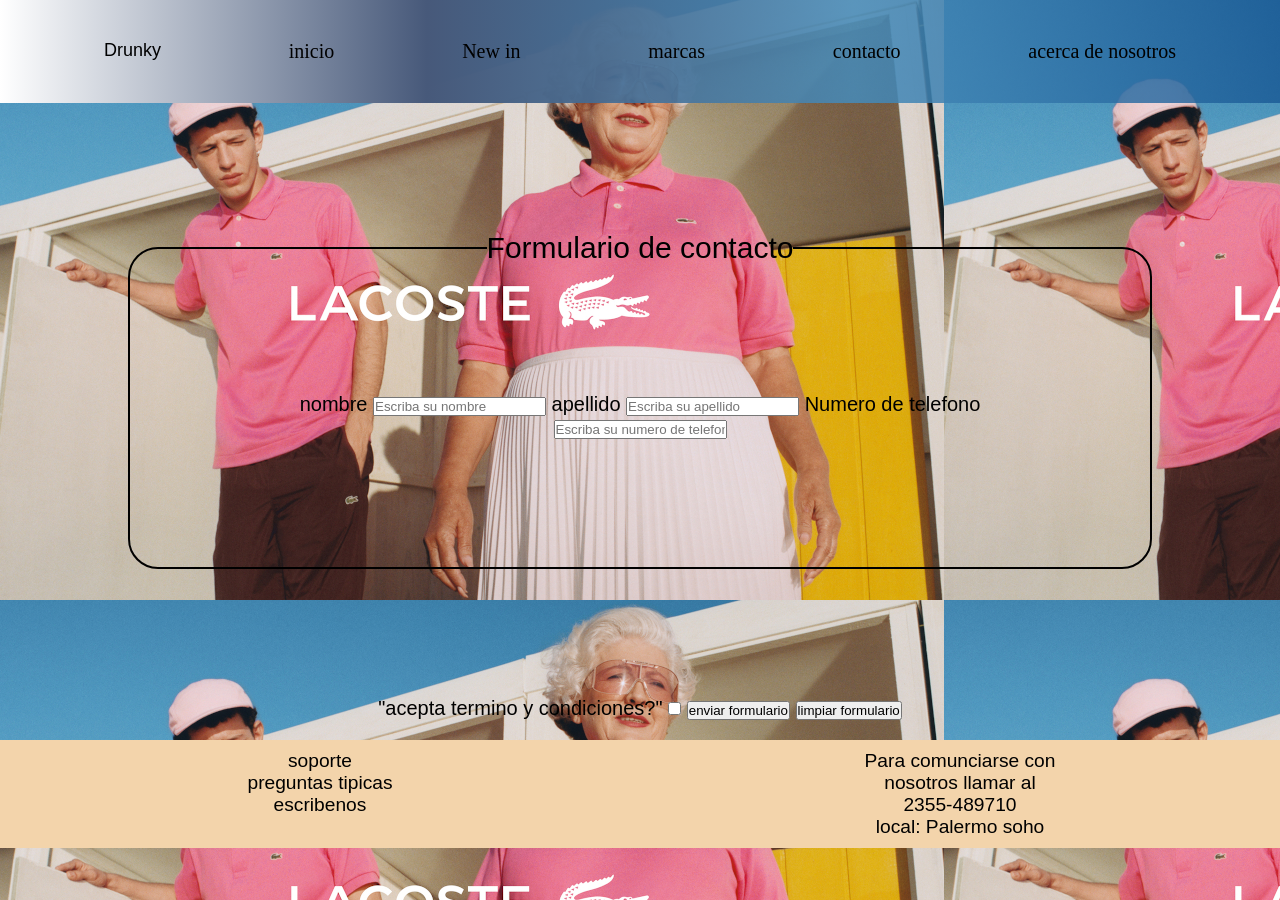
==== pages/contacto.html @ 2a66f3b8 "entrega proyecto final 3" ====
<!DOCTYPE html>
<html lang="en">
<head>
    <meta charset="UTF-8">
    <meta http-equiv="X-UA-Compatible" content="IE=edge">
    <meta name="viewport" content="width=device-width, initial-scale=1.0">
    <link rel="stylesheet" href="../css/prueba.css">
    <title>Document</title>
</head>
<body class="bodycontacto">
    

    <header>
        <nav class="principal">
            <div class="logo">
                Drunky
            </div>
            <a href="../index.html">inicio</a>
            <a href="newiin.html">New in</a>
            <a href="marcas.html">marcas</a>
            <a href="contacto.html">contacto </a>
            <a href="nosotros.html">acerca de nosotros</a>
        </nav>
    </header>
<form>
    <fieldset class="formulario">
        <legend class="legend">Formulario de contacto</legend>
        <label for="nombre"> nombre</label>
        <input type="text" name="nombre" placeholder="Escriba su nombre">
        <label for="apellido">apellido</label>
        <input type="text" name="apellido" placeholder="Escriba su apellido">
        <label for="Numero_telefono">Numero de telefono</label>
        <input type="text" name="Numero_telefono" placeholder="Escriba su numero de telefono">
    </fieldset>
    <div class="div_condiciones">
        "acepta termino y condiciones?"
        <input type="checkbox" name="check">
        <input type="submit" value="enviar formulario">
        <input type="reset" value="limpiar formulario">
    </div>
</form>

<footer>
    <div>
        <a href="#">soporte</a>
        <a href="#">preguntas tipicas</a>
        <a href="#">escribenos</a>
    </div>
    <div>
        <p>Para comunciarse con nosotros llamar al 2355-489710 </p>
        <p>local: Palermo soho</p>
    </div>
</footer>
</body>
</html>
---- css/prueba.css ----
.bodycontacto {
  background-image: url(../img/bodycontacto.jpg);
  text-align: center; }

header .logo {
  font-size: large;
  text-decoration: none;
  font-family: Verdana, Geneva, Tahoma, sans-serif; }

header nav {
  display: flex;
  justify-content: space-around;
  flex-wrap: wrap;
  background-image: linear-gradient(to right, white, #47597a, rgba(70, 139, 185, 0.863), rgba(24, 88, 148, 0.801));
  padding: 40px;
  margin: 0%; }

header a {
  font-size: 20px;
  color: black;
  text-decoration: none;
  font-family: verdana; }

.formulario {
  border-radius: 30px;
  border-style: solid;
  border-color: black;
  text-align: center;
  margin: 10%;
  padding: 10%;
  color: black;
  font-family: Verdana, Geneva, Tahoma, sans-serif;
  font-size: 20px; }

.div_condiciones {
  font-size: 20px;
  text-align: center;
  color: black;
  margin: 20px;
  font-family: Verdana, Geneva, Tahoma, sans-serif; }

.legend {
  font-size: 30px; }

footer {
  background-color: #f3d4ab;
  color: black;
  display: flex;
  justify-content: space-around; }
  footer div {
    color: black;
    font-size: larger;
    font-family: Arial, Helvetica, sans-serif;
    text-decoration: none;
    width: 15%;
    margin: 5px;
    padding: 5px;
    display: flex;
    flex-direction: column; }
  footer a {
    text-decoration: none;
    font-family: Arial, Helvetica, sans-serif;
    color: black; }

.bodyprincipal {
  background-image: url(../img/lacoste.jpg);
  min-width: 100vh; }

header .logo {
  font-size: large;
  text-decoration: none;
  font-family: Verdana, Geneva, Tahoma, sans-serif; }

header nav {
  display: flex;
  justify-content: space-around;
  flex-wrap: wrap;
  background-image: linear-gradient(to right, white, #47597a, rgba(70, 139, 185, 0.863), rgba(24, 88, 148, 0.801));
  padding: 40px;
  margin: 0%; }

header a {
  font-size: 20px;
  color: black;
  text-decoration: none;
  font-family: verdana; }

.h1index {
  background-color: black;
  text-align: center;
  color: white;
  font-family: Cambria, Cochin, Georgia, Times, 'Times New Roman', serif; }

.mainindex {
  font-size: 40px;
  padding: 25px;
  margin: 60px; }
  .mainindex p {
    font-family: verdana;
    color: black; }
  .mainindex .boton {
    background-color: black;
    color: white;
    padding: 20px;
    margin: 20px;
    border-radius: 20px;
    font-size: 20px; }

.parrafo2index {
  margin-top: 40px;
  padding: 15px;
  background-image: linear-gradient(to right, rgba(255, 255, 255, 0.308), rgba(71, 89, 122, 0.336), rgba(70, 139, 185, 0.342), rgba(24, 88, 148, 0.315));
  text-align: center;
  font-size: 30px;
  font-family: verdana; }

.sectioninicial {
  display: flex;
  justify-content: space-around;
  flex-wrap: wrap; }
  .sectioninicial div {
    text-align: center;
    box-shadow: 2px 4px 10px 0 black;
    border-style: solid;
    border-radius: 5px;
    width: 19%;
    background-color: #fff;
    margin: 10px;
    padding: 10px;
    display: flex;
    flex-direction: column; }
  .sectioninicial p {
    color: black;
    font-size: 25px;
    font-family: verdana; }

footer {
  background-color: #f3d4ab;
  color: black;
  display: flex;
  justify-content: space-around; }
  footer div {
    color: black;
    font-size: larger;
    font-family: Arial, Helvetica, sans-serif;
    text-decoration: none;
    width: 15%;
    margin: 5px;
    padding: 5px;
    display: flex;
    flex-direction: column; }
  footer a {
    text-decoration: none;
    font-family: Arial, Helvetica, sans-serif;
    color: black; }

header .logo {
  font-size: large;
  text-decoration: none;
  font-family: Verdana, Geneva, Tahoma, sans-serif; }

header nav {
  display: flex;
  justify-content: space-around;
  flex-wrap: wrap;
  background-image: linear-gradient(to right, white, #47597a, rgba(70, 139, 185, 0.863), rgba(24, 88, 148, 0.801));
  padding: 40px;
  margin: 0%; }

header a {
  font-size: 20px;
  color: black;
  text-decoration: none;
  font-family: verdana; }

.div_h1 h1 {
  text-align: center;
  font-size: 40px;
  font-family: verdana;
  padding: 1cm; }

.marcas_main section {
  display: flex;
  flex-wrap: wrap;
  justify-content: space-around;
  padding: 10px;
  background-color: #c4fbff; }

.marcas_main div {
  text-align: center;
  color: #020202;
  box-shadow: 2px 4px 10px 0 black;
  border-color: #1f1f1f;
  border-radius: 23px;
  border-style: solid;
  width: 19%;
  background-color: #fff;
  margin: 5px;
  padding: 5px;
  display: flex;
  flex-direction: column; }

body {
  background-image: linear-gradient(to right, white, #7e9dd6, rgba(55, 161, 231, 0.863), rgba(45, 145, 240, 0.801)); }

header .logo {
  font-size: large;
  text-decoration: none;
  font-family: Verdana, Geneva, Tahoma, sans-serif; }

header nav {
  display: flex;
  justify-content: space-around;
  flex-wrap: wrap;
  background-image: linear-gradient(to right, white, #47597a, rgba(70, 139, 185, 0.863), rgba(24, 88, 148, 0.801));
  padding: 40px;
  margin: 0%; }

header a {
  font-size: 20px;
  color: black;
  text-decoration: none;
  font-family: verdana; }

.main_newin p {
  background-color: black;
  text-align: center;
  color: white;
  font-family: Cambria, Cochin, Georgia, Times, 'Times New Roman', serif; }

.indumentaria {
  display: flex;
  justify-content: space-around;
  flex-wrap: wrap; }
  .indumentaria div {
    text-align: center;
    color: #064406;
    box-shadow: 2px 4px 10px 0 black;
    border-color: #1f1f1f;
    border-style: solid;
    width: 19%;
    background-color: #fff;
    margin: 10px;
    padding: 10px;
    display: flex;
    flex-direction: column; }
  .indumentaria strong {
    color: black;
    text-align: center; }

footer {
  background-color: #f3d4ab;
  color: black;
  display: flex;
  justify-content: space-around; }
  footer div {
    color: black;
    font-size: larger;
    font-family: Arial, Helvetica, sans-serif;
    text-decoration: none;
    width: 15%;
    margin: 5px;
    padding: 5px;
    display: flex;
    flex-direction: column; }
  footer a {
    text-decoration: none;
    font-family: Arial, Helvetica, sans-serif;
    color: black; }

.bodynosotros {
  background-color: #588c7e; }

header .logo {
  font-size: large;
  text-decoration: none;
  font-family: Verdana, Geneva, Tahoma, sans-serif; }

header nav {
  display: flex;
  justify-content: space-around;
  flex-wrap: wrap;
  background-image: linear-gradient(to right, white, #47597a, rgba(70, 139, 185, 0.863), rgba(24, 88, 148, 0.801));
  padding: 40px;
  margin: 0%; }

header a {
  font-size: 20px;
  color: black;
  text-decoration: none;
  font-family: verdana; }

.titulo_nosotros {
  font-family: 'Lucida Sans', 'Lucida Sans Regular', 'Lucida Grande', 'Lucida Sans Unicode', Geneva, Verdana, sans-serif;
  text-align: center;
  font-size: large;
  color: rgba(16, 17, 17, 0.986);
  margin: 15px;
  padding: 20px;
  text-decoration: overline;
  margin: 20px; }

.titulo_dosnosotros {
  text-align: center;
  font-family: verdana;
  font-size: 20px;
  padding: 13px;
  float: left; }

.parrafonosotros {
  text-align: center;
  padding: 20px;
  margin: 20px;
  font-size: 20px;
  font-family: verdana; }

.usuarios {
  display: flex;
  justify-content: space-around;
  flex-wrap: wrap;
  padding: 10px; }
  .usuarios div {
    box-shadow: 2px 4px 10px 0 black;
    border-color: #5f9799;
    border-style: solid;
    width: 19%;
    background-color: #fff;
    margin: 10px;
    padding: 10px;
    display: flex;
    flex-direction: column; }

* {
  margin: 0;
  padding: 0; }
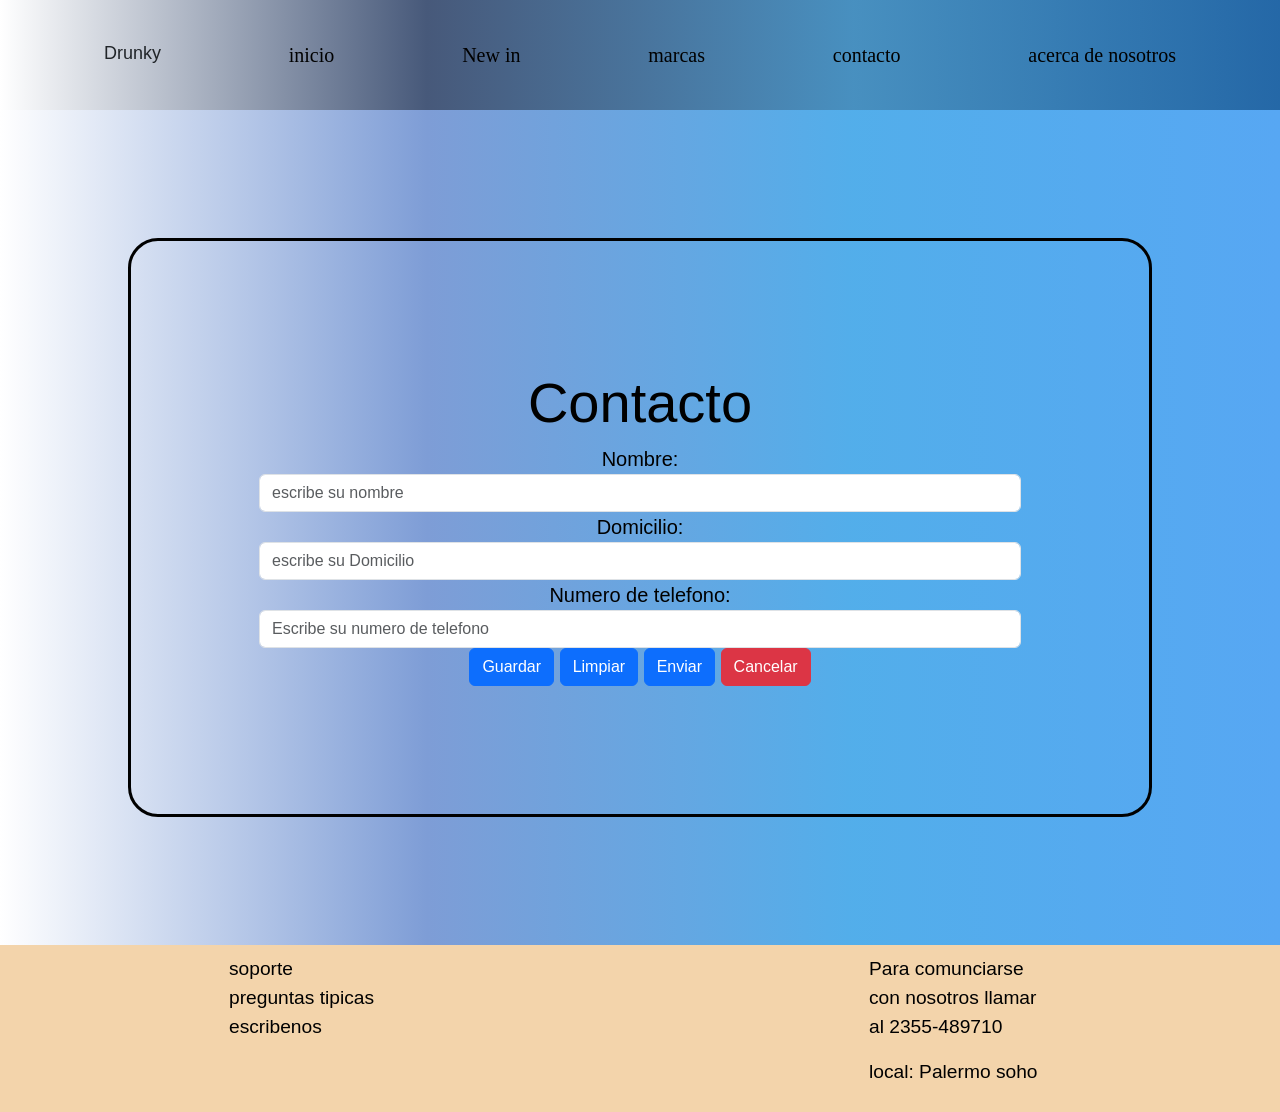
==== commit fa46d36c: "entrega final" ====
--- a/pages/contacto.html
+++ b/pages/contacto.html
@@ -1,14 +1,18 @@
 <!DOCTYPE html>
 <html lang="en">
+
 <head>
     <meta charset="UTF-8">
     <meta http-equiv="X-UA-Compatible" content="IE=edge">
     <meta name="viewport" content="width=device-width, initial-scale=1.0">
     <link rel="stylesheet" href="../css/prueba.css">
     <title>Document</title>
+    <link href="https://cdn.jsdelivr.net/npm/bootstrap@5.2.0-beta1/dist/css/bootstrap.min.css" rel="stylesheet"
+        integrity="sha384-0evHe/X+R7YkIZDRvuzKMRqM+OrBnVFBL6DOitfPri4tjfHxaWutUpFmBp4vmVor" crossorigin="anonymous">
 </head>
+
 <body class="bodycontacto">
-    
+
 
     <header>
         <nav class="principal">
@@ -22,34 +26,57 @@
             <a href="nosotros.html">acerca de nosotros</a>
         </nav>
     </header>
-<form>
-    <fieldset class="formulario">
-        <legend class="legend">Formulario de contacto</legend>
-        <label for="nombre"> nombre</label>
-        <input type="text" name="nombre" placeholder="Escriba su nombre">
-        <label for="apellido">apellido</label>
-        <input type="text" name="apellido" placeholder="Escriba su apellido">
-        <label for="Numero_telefono">Numero de telefono</label>
-        <input type="text" name="Numero_telefono" placeholder="Escriba su numero de telefono">
-    </fieldset>
-    <div class="div_condiciones">
-        "acepta termino y condiciones?"
-        <input type="checkbox" name="check">
-        <input type="submit" value="enviar formulario">
-        <input type="reset" value="limpiar formulario">
+    <div class="col-sm-12 col-md-12 col-lg-12">
+        <form action="" method="post" class="formulario">
+            <h1 class="display-4 text-center">Contacto</h1>
+            <div class="form-group">
+                <label>Nombre:</label>
+                <input type="text" placeholder="escribe su nombre" maxlength="20" id="nombre" name="nombre" class="form-control">
+            </div>
+
+            <div class="form-group">
+                <label>Domicilio:</label>
+                <input type="text" placeholder="escribe su Domicilio" maxlength="20" id="nombre" name="nombre" class="form-control">
+            </div>
+
+
+            <div class="form-group">
+                <label>Numero de telefono:</label>
+                <input type="number" placeholder="Escribe su numero de telefono" maxlength="20" id="nombre" name="nombre" class="form-control">
+            </div>
+        
+
+            <div>
+                <button type="submit" class="btn btn-primary btn-block">Guardar</button>
+                <button type="submit" class="btn btn-primary btn-block">Limpiar</button>
+                <button type="submit" class="btn btn-primary btn-block">Enviar</button>
+                <a href="" class="btn btn-danger btn-block">Cancelar</a>
+            </div>
+        </form>
     </div>
-</form>
 
-<footer>
-    <div>
-        <a href="#">soporte</a>
-        <a href="#">preguntas tipicas</a>
-        <a href="#">escribenos</a>
-    </div>
-    <div>
-        <p>Para comunciarse con nosotros llamar al 2355-489710 </p>
-        <p>local: Palermo soho</p>
-    </div>
-</footer>
+
+    <footer>
+        <div>
+            <a href="#">soporte</a>
+            <a href="#">preguntas tipicas</a>
+            <a href="#">escribenos</a>
+        </div>
+        <div>
+            <p>Para comunciarse con nosotros llamar al 2355-489710 </p>
+            <p>local: Palermo soho</p>
+        </div>
+    </footer>
+
+
+
+
+
+
+
+    <script src="https://cdn.jsdelivr.net/npm/bootstrap@5.2.0-beta1/dist/js/bootstrap.bundle.min.js"
+        integrity="sha384-pprn3073KE6tl6bjs2QrFaJGz5/SUsLqktiwsUTF55Jfv3qYSDhgCecCxMW52nD2"
+        crossorigin="anonymous"></script>
 </body>
+
 </html>
--- a/css/prueba.css
+++ b/css/prueba.css
@@ -1,6 +1,5 @@
 .bodycontacto {
-  background-image: url(../img/bodycontacto.jpg);
-  text-align: center; }
+  background-image: linear-gradient(to right, white, #7e9dd6, rgba(55, 161, 231, 0.863), rgba(45, 145, 240, 0.801)); }
 
 header .logo {
   font-size: large;
@@ -62,8 +61,8 @@
     font-family: Arial, Helvetica, sans-serif;
     color: black; }
 
-.bodyprincipal {
-  background-image: url(../img/lacoste.jpg);
+.fondoprincipal {
+  background-image: linear-gradient(to right, white, #7e9dd6, rgba(55, 161, 231, 0.863), rgba(45, 145, 240, 0.801));
   min-width: 100vh; }
 
 header .logo {
@@ -92,6 +91,7 @@
   font-family: Cambria, Cochin, Georgia, Times, 'Times New Roman', serif; }
 
 .mainindex {
+  background-image: linear-gradient(to right, white, #7e9dd6, rgba(55, 161, 231, 0.863), rgba(45, 145, 240, 0.801));
   font-size: 40px;
   padding: 25px;
   margin: 60px; }
@@ -109,30 +109,10 @@
 .parrafo2index {
   margin-top: 40px;
   padding: 15px;
-  background-image: linear-gradient(to right, rgba(255, 255, 255, 0.308), rgba(71, 89, 122, 0.336), rgba(70, 139, 185, 0.342), rgba(24, 88, 148, 0.315));
+  background-image: linear-gradient(to right, white, #7e9dd6, rgba(55, 161, 231, 0.863), rgba(45, 145, 240, 0.801));
   text-align: center;
   font-size: 30px;
   font-family: verdana; }
-
-.sectioninicial {
-  display: flex;
-  justify-content: space-around;
-  flex-wrap: wrap; }
-  .sectioninicial div {
-    text-align: center;
-    box-shadow: 2px 4px 10px 0 black;
-    border-style: solid;
-    border-radius: 5px;
-    width: 19%;
-    background-color: #fff;
-    margin: 10px;
-    padding: 10px;
-    display: flex;
-    flex-direction: column; }
-  .sectioninicial p {
-    color: black;
-    font-size: 25px;
-    font-family: verdana; }
 
 footer {
   background-color: #f3d4ab;
@@ -268,6 +248,14 @@
     font-family: Arial, Helvetica, sans-serif;
     color: black; }
 
+.marcasnew {
+  background-color: black; }
+
+div .marca1 .p {
+  background-color: black;
+  color: white;
+  border-radius: 10px; }
+
 .bodynosotros {
   background-color: #588c7e; }
 
